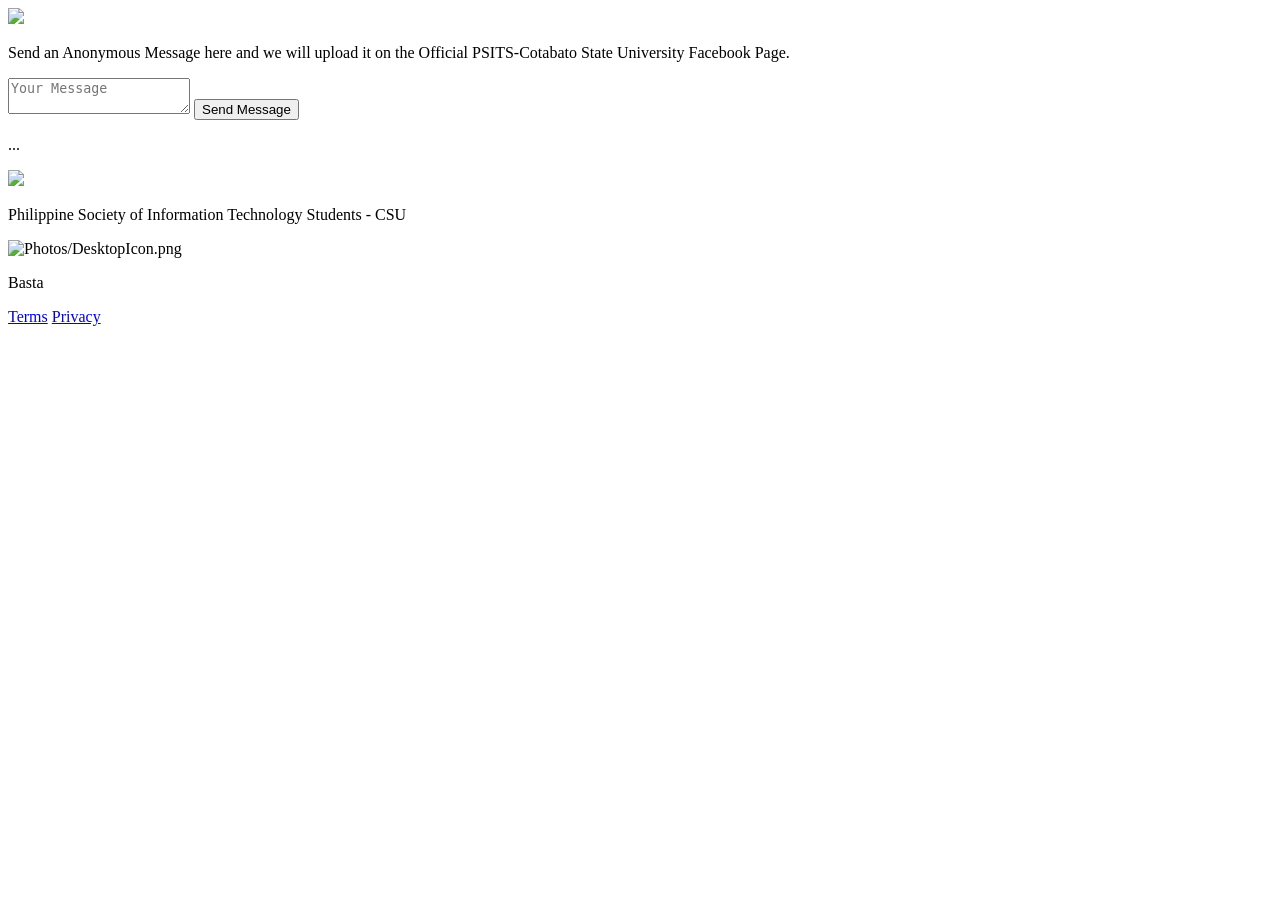
==== index.html @ bc173875 "Changes to be committed: 	new file:   Photos/desktopicon.png 	new file:   Photos/psitscsu.png 	new f" ====
<!DOCTYPE html>
<html lang="en">
<head>
  <link rel="preconnect" href="https://fonts.googleapis.com">
<link rel="preconnect" href="https://fonts.gstatic.com" crossorigin>
<link href="https://fonts.googleapis.com/css2?family=Google+Sans+Code:ital,wght@0,300..800;1,300..800&display=swap" rel="stylesheet">
<link href="https://fonts.googleapis.com/css2?family=Iceland&display=swap" rel="stylesheet">
  <link rel="stylesheet" href="style.css">
<script src="https://cdn.jsdelivr.net/npm/emailjs-com@3/dist/email.min.js"></script>
<script type="text/javascript">
  emailjs.init('UX6DAsyKINOJELtFJ');
</script>
  <meta charset="UTF-8" />
  <meta name="viewport" content="width=device-width,initial-scale=1.0">
  <title>PSITS - CSU | SendMessage</title>
</head>
<body>
  <div class="form-container">
    <div class="IconContainer">
    <img src="Photos/PSITSicon.png" class="Icon">
   </div>
    <p class="introText">Send an Anonymous Message here and we will upload it on the Official PSITS-Cotabato State University Facebook Page.</p>
    <form id="contactForm">
      <textarea id="message" placeholder="Your Message" required></textarea>
      <button type="submit">Send Message</button>
      <div class="Response" id="status"><p> ...</p></div>
   <div class="IconContainer2">
     <img src="Photos/PSITScsu.png" class="Icon2">
     <p class="creditText"> Philippine Society of Information Technology Students - CSU</p>
     <img src="Photos/DesktopIcon.png" alt="Photos/DesktopIcon.png" class="DesktopIcon">
     <p class="CoderName"> Basta<p/>
     <a
   href="terms.html" class="Terms">Terms</a>
     <a href="PrivacyText.html" class="Privacy"> Privacy</a>
     </div>
   </div>
    </form>
  <!-- Load EmailJS library -->
<script src="https://cdn.jsdelivr.net/npm/emailjs-com@3/dist/email.min.js"></script>

<!-- Your custom script -->
<script>
  emailjs.init('UX6DAsyKINOJELtFJ');

  document.getElementById('contactForm').addEventListener('submit', function(e) {
    e.preventDefault();

    emailjs.send('service_aar3ob2', 'template_no9k2w8', {
      message: document.getElementById('message').value,
    })
    .then(function(response) {
      document.getElementById('status').textContent = 'Message sent!';
      document.getElementById('contactForm').reset();
    }, function(error) {
      document.getElementById('status').textContent = 'Failed to send message.';
      console.error('EmailJS error:', error);
    });
  });
</script>
</body>
   </html>
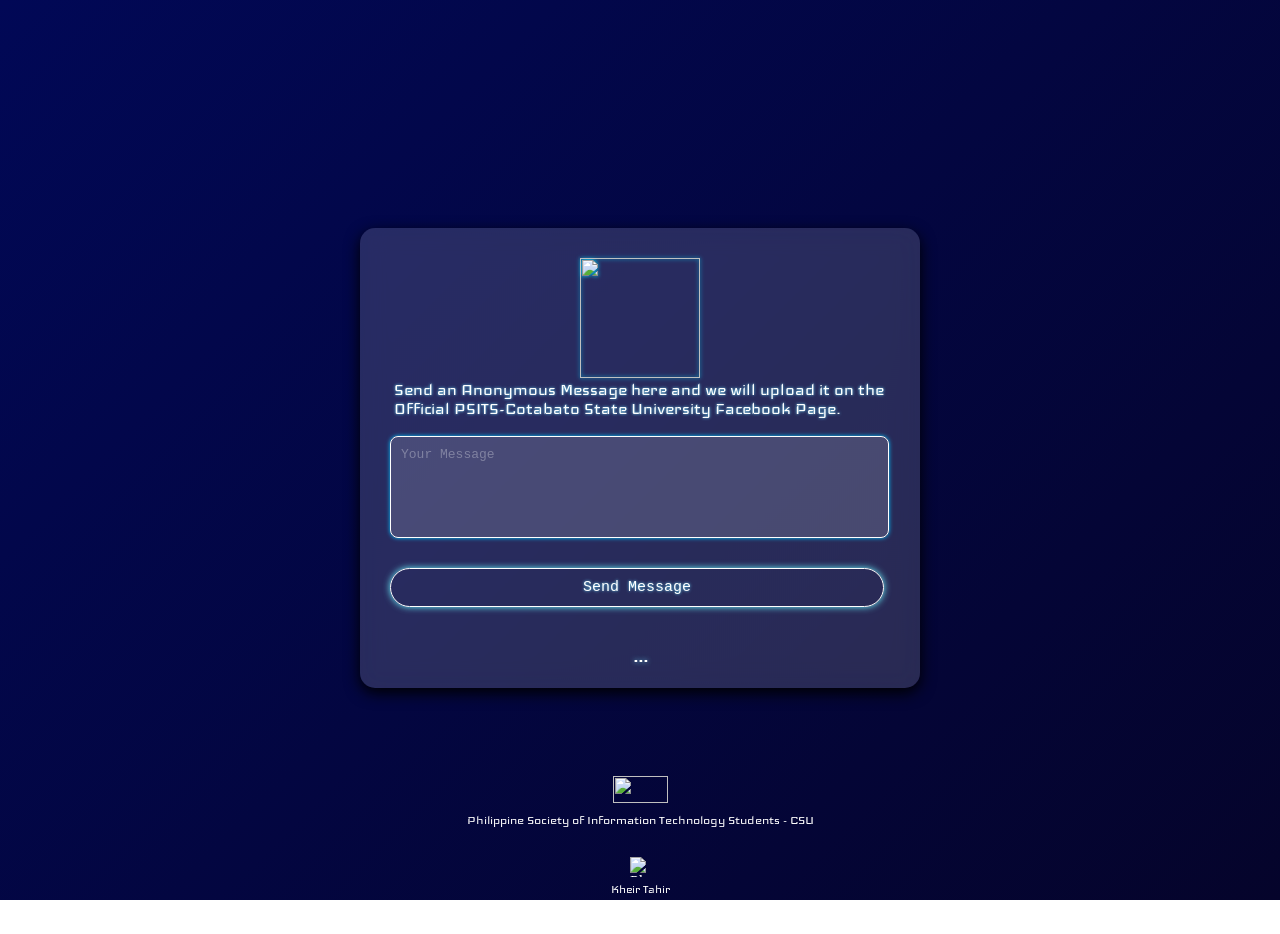
==== commit 4252a715: "Changed text" ====
--- a/index.html
+++ b/index.html
@@ -28,7 +28,7 @@
      <img src="Photos/PSITScsu.png" class="Icon2">
      <p class="creditText"> Philippine Society of Information Technology Students - CSU</p>
      <img src="Photos/DesktopIcon.png" alt="Photos/DesktopIcon.png" class="DesktopIcon">
-     <p class="CoderName"> Basta<p/>
+     <p class="CoderName">Kheir Tahir</p>
      <a
    href="terms.html" class="Terms">Terms</a>
      <a href="PrivacyText.html" class="Privacy"> Privacy</a>
@@ -37,25 +37,6 @@
     </form>
   <!-- Load EmailJS library -->
 <script src="https://cdn.jsdelivr.net/npm/emailjs-com@3/dist/email.min.js"></script>
-
-<!-- Your custom script -->
-<script>
-  emailjs.init('UX6DAsyKINOJELtFJ');
-
-  document.getElementById('contactForm').addEventListener('submit', function(e) {
-    e.preventDefault();
-
-    emailjs.send('service_aar3ob2', 'template_no9k2w8', {
-      message: document.getElementById('message').value,
-    })
-    .then(function(response) {
-      document.getElementById('status').textContent = 'Message sent!';
-      document.getElementById('contactForm').reset();
-    }, function(error) {
-      document.getElementById('status').textContent = 'Failed to send message.';
-      console.error('EmailJS error:', error);
-    });
-  });
-</script>
+<script src="script.js"></script>
 </body>
    </html>
--- a/style.css
+++ b/style.css
@@ -0,0 +1,219 @@
+body {
+    min-height: 100vh; /* fills screen naturally */
+    background: linear-gradient(135deg, #010856, #05042b);
+    display: flex;
+    align-items: center;
+    justify-content: center;
+    background-repeat: no-repeat;
+    background-attachment: fixed; 
+    -webkit-tap-highlight-color: transparent;
+}
+
+
+.introText {
+    font-size: 20px;
+    color: white;
+    text-shadow: 0 0 3px #6ae0ff;
+    padding-left: 2px;
+    padding-right: 0;
+    padding-top: 0px;
+    padding-bottom: 16px;
+    margin: 2px;
+    font-family: "iceland", sans-serif
+}
+
+.form-container {
+    justify-content: center;
+    align-items: center;
+    background: rgba(255, 255, 255, 0.15);
+    backdrop-filter: blur(12px);
+    border-radius: 15px;
+    width: 300px;
+    height: 400px;
+    margin: 40px;
+    box-shadow: 0 8px 20px rgba(0, 0, 0, 0.2);
+    color: #fff;
+    box-shadow: 0 5px 15px black;
+    padding: 30px;
+}
+
+
+@media (min-width: 700px) {
+    .form-container {
+        width: 500px;     
+        padding: 30px;
+    }
+    input,
+    textarea {
+        
+        width: 100%;      
+        max-width: 477px;  
+    }
+    textarea {
+        height: 125px;    
+    }
+    button {
+        width: 100%;    
+        max-width: 494px;
+        padding-left: 30px;
+        padding-right: 30px;
+    }
+}
+
+.IconContainer {
+    display: flex;
+    align-items: center;
+    justify-content: center;
+    padding: 0;
+    margin: 0;
+}
+
+.Icon {
+    height: 120px;
+    width: 120px;
+    display: flex;
+    padding: 0;
+    margin: 0;
+    filter: drop-shadow(0 0 2px #00D8FF);
+}
+
+
+input,
+textarea {
+    justify-self: center;
+    font-family: "Google Sans Code", monospace;
+    resize: none;
+    font-size: 13px;
+    color: #FFFFFF;
+    text-shadow: 0 0 4px #00BEFF;
+    display: flex;
+    width: 100%;          /* fills the form-container width */
+    height: 80px;
+    padding: 10px;
+    background-color: rgba(255, 255, 255, 0.15);
+    border: solid white 1px;
+    box-shadow: #00C3FF 0 0 4px;
+    border-radius: 8px;
+    outline: none;
+    margin-bottom: 30px;
+    transition: ease-out 0.5s;
+}
+
+
+
+
+textarea::placeholder {
+    text-shadow: none;
+    color: white;
+    opacity: 30%;
+}
+
+textarea:hover {
+    box-shadow: 0 0 3px #00D8FF;
+}
+
+button {
+    justify-content: center;
+    color: white;
+    text-shadow: 0 0 3px #6ae0ff;
+    background: rgb(0, 0, 0, 0);
+    border: solid white 5px;
+    box-shadow: 0 0 7px #6af5ff;
+    color: #fff;
+    padding: 10px;
+    margin: 0;
+    border: 1px white solid;
+    border-radius: 20px;
+    width: 100%;
+    cursor: pointer;
+    font-family: "Google Sans Code", monospace;
+    font-size: 15px;
+    transition: ease-out 0.3s;
+}
+
+button:active {
+    background: #00F9FF;
+    border: none;
+    color: #010856;
+    font-weight: bold;
+    user-select: none;
+}
+
+#status {
+    color: white;
+    margin-top: 10px;
+    font-weight: bold;
+
+}
+
+.Response {
+    font-size: 20px;
+    color: white;
+    text-shadow: 0 0 5px #6ae0ff;
+    font-family: "Iceland", sans-serif;
+    padding: 10px 0 90px 0;
+    margin: 0;
+    text-align: center;
+}
+
+.IconContainer2 {
+    position: static;
+    display: flex;
+    flex-direction: column;
+    align-items: center;
+    justify-content: center;
+    align-content: center;
+    padding: 0;
+    margin: 0;
+}
+
+.Icon2 {
+    height: 27px;
+    width: 55px;
+    display: flex;
+    padding: 0;
+    margin: 0;
+}
+
+.creditText {
+    text-align: center;
+    font-size: 15px;
+    padding: 10px 20px 20px 20px;
+    margin: 0;
+    font-family: "iceland", sans-serif
+}
+
+.DesktopIcon {
+    height: 20px;
+    width: 20px;
+    padding-top: 10px;
+    margin: 0;
+}
+
+.CoderName {
+    text-align: center;
+    font-size: 14px;
+    padding: 5px 40px 0px 40px;
+    margin: 0;
+    font-family: "iceland", sans-serif
+}
+
+.Terms {
+    font-size: 16px;
+    padding: 0 0 5px 0;
+    margin: 0;
+    font-family: "iceland", sans-serif;
+    color: white;
+    opacity: 40%;
+    text-decoration: none;
+}
+
+.Privacy {
+    font-size: 16px;
+    padding: 0;
+    margin: 0;
+    font-family: "iceland", sans-serif;
+    color: white;
+    opacity: 40%;
+    text-decoration: none;
+}
